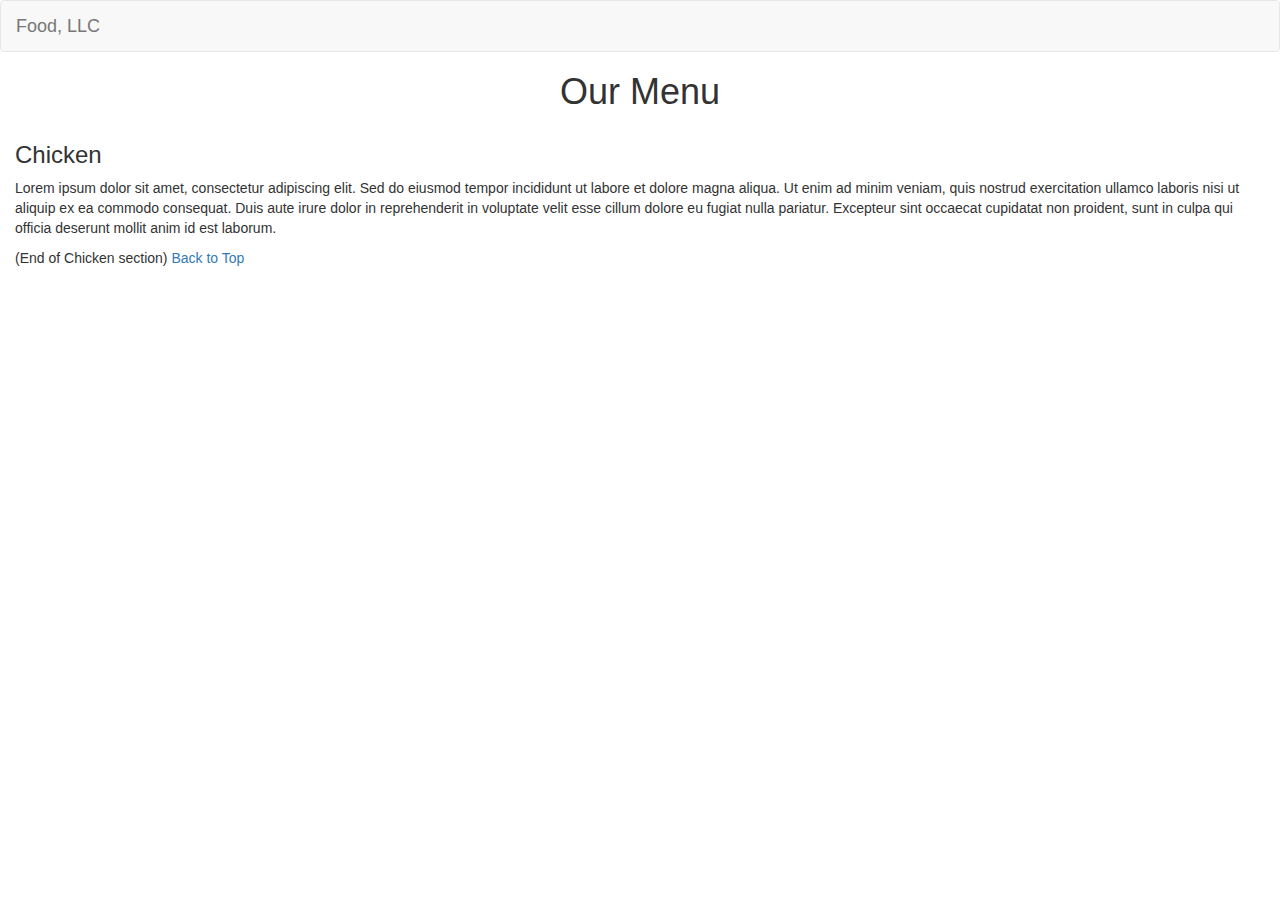
==== modul3-solution/index.html @ 2c6261c6 "module 3 solution" ====
<!DOCTYPE html>
<html lang="en">
<head>
    <meta charset="UTF-8">
    <meta name="viewport" content="width=device-width, initial-scale=1.0">
    <title>Module 3 Solution</title>
    <!-- Bootstrap CSS -->
    <link rel="stylesheet" href="https://maxcdn.bootstrapcdn.com/bootstrap/3.3.7/css/bootstrap.min.css">
    <!-- Custom CSS -->
    <link rel="stylesheet" href="test.css">
</head>
<body>
    <!-- Navbar -->
    <nav class="navbar navbar-default">
        <div class="container-fluid">
            <!-- Brand and toggle get grouped for better mobile display -->
            <div class="navbar-header">
                <button type="button" class="navbar-toggle collapsed" data-toggle="collapse" data-target="#navbar-collapse" aria-expanded="false">
                    <span class="sr-only">Toggle navigation</span>
                    <span class="icon-bar"></span>
                    <span class="icon-bar"></span>
                    <span class="icon-bar"></span>
                </button>
                <a class="navbar-brand" href="#">Food, LLC</a>
            </div>

            <!-- Navbar links for mobile view -->
            <div class="collapse navbar-collapse" id="navbar-collapse">
                <ul class="nav navbar-nav visible-xs">
                    <li><a href="#chicken">Chicken</a></li>
                    <li><a href="#beef">Beef</a></li>
                    <li><a href="#sushi">Sushi</a></li>
                </ul>
            </div>
        </div>
    </nav>

    <!-- Page Heading -->
    <h1 class="text-center">Our Menu</h1>

    <!-- Tall Section -->
    <div class="container-fluid">
        <div class="row">
            <div class="col-xs-12">
                <div class="tall-section">
                    <h3 id="chicken">Chicken</h3>
                    <p>
                        Lorem ipsum dolor sit amet, consectetur adipiscing elit. Sed do eiusmod tempor incididunt ut labore et dolore magna aliqua. Ut enim ad minim veniam, quis nostrud exercitation ullamco laboris nisi ut aliquip ex ea commodo consequat. Duis aute irure dolor in reprehenderit in voluptate velit esse cillum dolore eu fugiat nulla pariatur. Excepteur sint occaecat cupidatat non proident, sunt in culpa qui officia deserunt mollit anim id est laborum.
                        <!-- Add more text to make the section tall -->
                    </p>
                    <p>(End of Chicken section) <a href="#top">Back to Top</a></p>
                </div>
            </div>
        </div>
    </div>
    
    <!-- Optional Sections (Ungraded) -->
    <!-- Add Beef and Sushi sections here if you want to complete the optional part -->

<!-- jQuery (necessary for Bootstrap's JavaScript plugins) -->
<script src="https://code.jquery.com/jquery-3.6.0.min.js"></script>
<!-- Bootstrap JS -->
<script src="https://maxcdn.bootstrapcdn.com/bootstrap/3.3.7/js/bootstrap.min.js"></script>
</body>
</html>
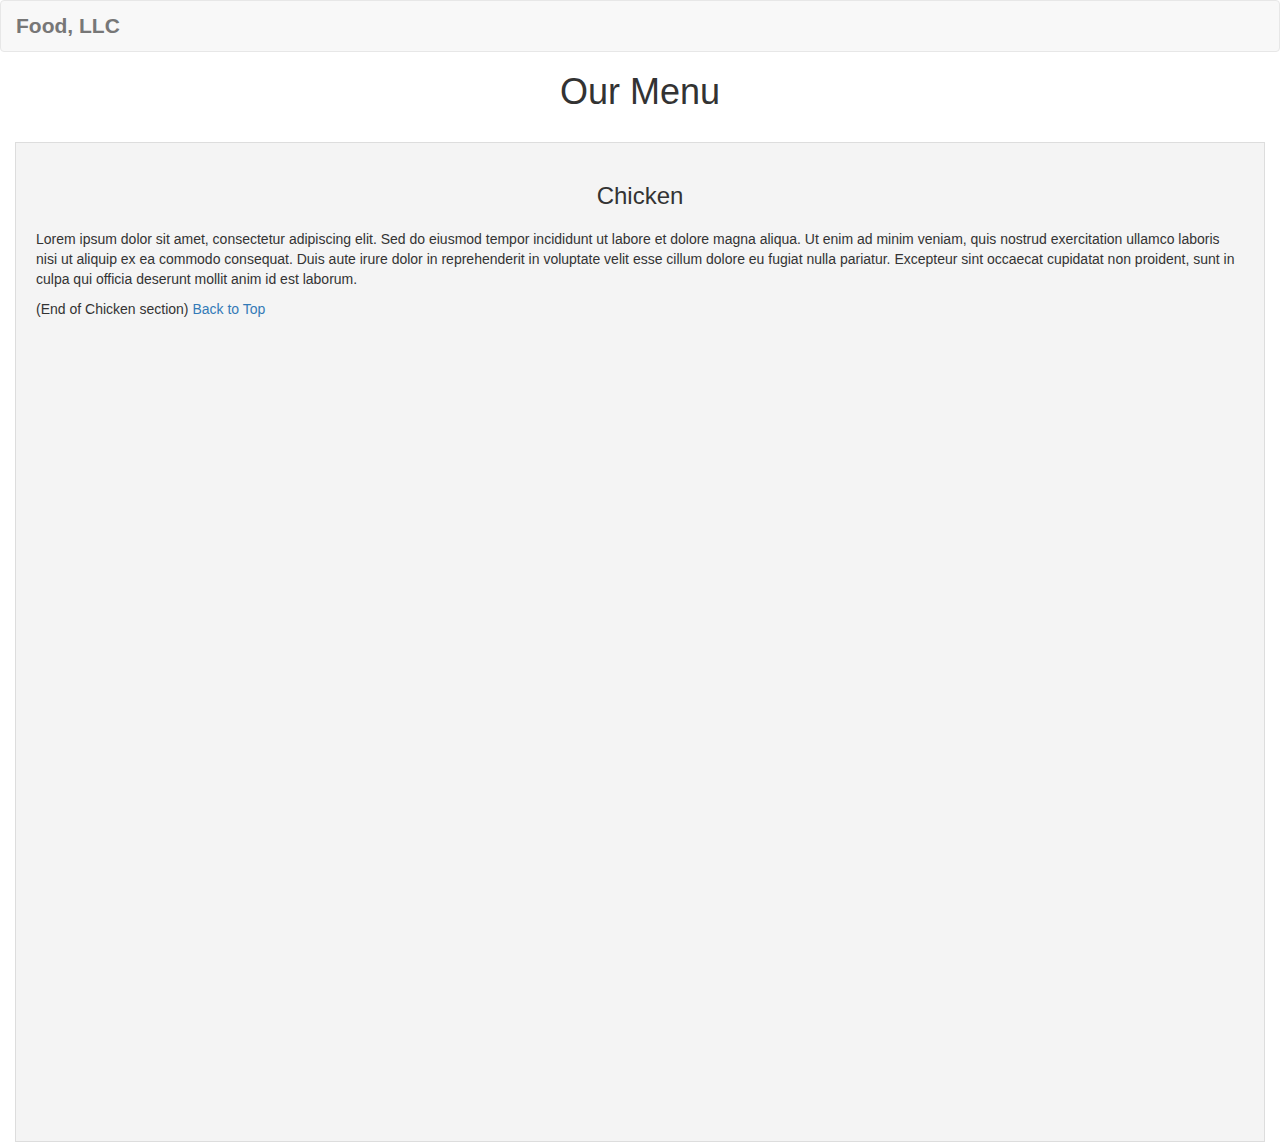
==== commit d5d0425d: "Add Modification" ====
--- a/modul3-solution/index.html
+++ b/modul3-solution/index.html
@@ -7,7 +7,7 @@
     <!-- Bootstrap CSS -->
     <link rel="stylesheet" href="https://maxcdn.bootstrapcdn.com/bootstrap/3.3.7/css/bootstrap.min.css">
     <!-- Custom CSS -->
-    <link rel="stylesheet" href="test.css">
+    <link rel="stylesheet" href="css.css">
 </head>
 <body>
     <!-- Navbar -->
--- a/modul3-solution/css.css
+++ b/modul3-solution/css.css
@@ -0,0 +1,41 @@
+
+body {
+    font-family: Arial, sans-serif;
+}
+
+/* Navbar */
+.navbar-default {
+    background-color: #f8f8f8;
+    border-color: #e7e7e7;
+}
+
+.navbar-brand {
+    font-size: 1.5em;
+    font-weight: bold;
+}
+
+/* Page Heading */
+h1 {
+    margin-bottom: 30px;
+}
+
+.tall-section {
+    background-color: #f4f4f4;
+    padding: 20px;
+    height: 1000px;
+    border: 1px solid #ddd;
+}
+
+.tall-section h3 {
+    text-align: center;
+    margin-bottom: 20px;
+}
+
+/* Mobile Navbar Dropdown */
+.navbar-default .navbar-nav > li > a {
+    color: #333;
+}
+
+.navbar-default .navbar-nav > li > a:hover {
+    background-color: #e7e7e7;
+}
